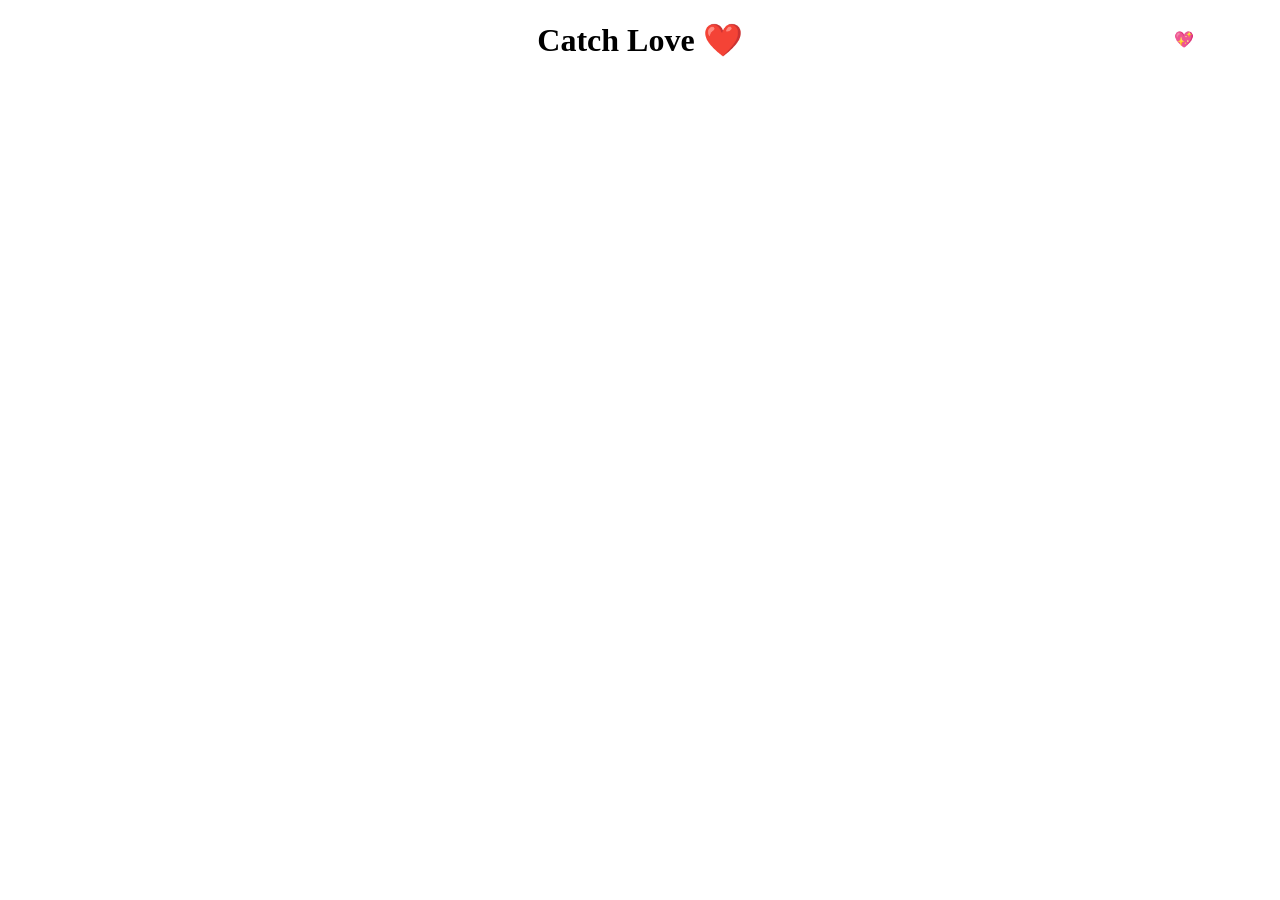
==== game.html @ 5738472e "Add initial game.html for Catch Love game" ====
<!DOCTYPE html>
<html>
<head>
<link rel="stylesheet" href="style.css">
</head>

<body>

<h1 style="text-align:center">Catch Love ❤️</h1>

<script>
let score = 0;

function heart() {
    let h = document.createElement("div");
    h.innerHTML = "💖";
    h.style.position = "absolute";
    h.style.left = Math.random()*window.innerWidth + "px";
    h.style.top = "0px";

    h.onclick = () => {
        score++;
        h.remove();

        if(score >= 5){
            document.body.innerHTML = "<h1>I love you my chota chammach ❤️</h1>";
        }
    };

    document.body.appendChild(h);

    let fall = setInterval(()=>{
        h.style.top = parseInt(h.style.top)+5+"px";
        if(parseInt(h.style.top)>window.innerHeight){
            h.remove();
            clearInterval(fall);
        }
    },50);
}

setInterval(heart,800);
</script>

</body>
</html>
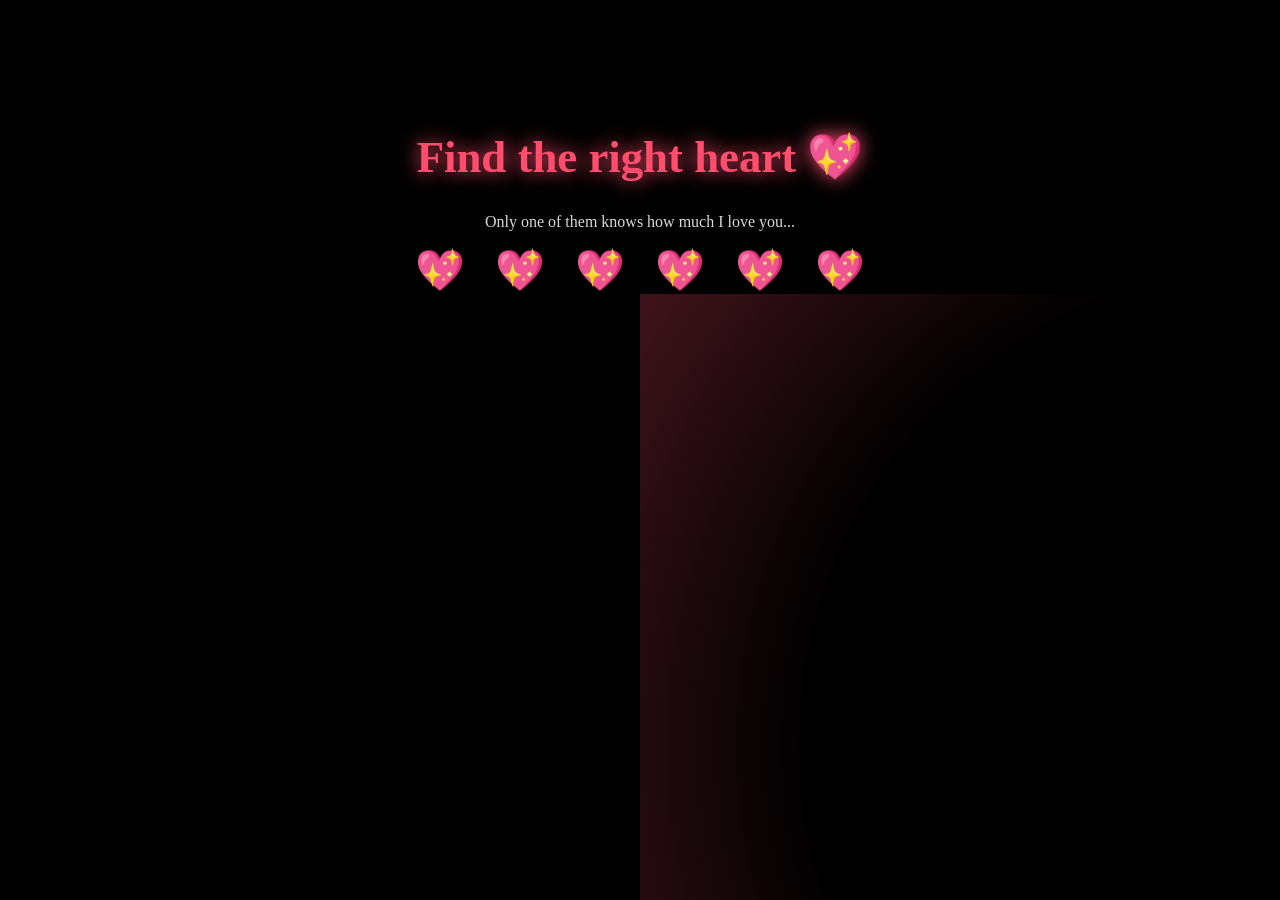
==== commit 5690056c: "Revamp game.html for new heart finding game" ====
--- a/game.html
+++ b/game.html
@@ -1,44 +1,42 @@
 <!DOCTYPE html>
 <html>
 <head>
+<title>For You 💖</title>
 <link rel="stylesheet" href="style.css">
 </head>
 
-<body>
+<body style="text-align:center; padding-top:100px;">
 
-<h1 style="text-align:center">Catch Love ❤️</h1>
+<h1>Find the right heart 💖</h1>
+<p>Only one of them knows how much I love you...</p>
+
+<div id="gameArea"></div>
 
 <script>
-let score = 0;
+const gameArea = document.getElementById("gameArea");
 
-function heart() {
-    let h = document.createElement("div");
-    h.innerHTML = "💖";
-    h.style.position = "absolute";
-    h.style.left = Math.random()*window.innerWidth + "px";
-    h.style.top = "0px";
+// create hearts
+for (let i = 0; i < 6; i++) {
+    const heart = document.createElement("span");
+    heart.innerHTML = "💖";
+    heart.style.fontSize = "40px";
+    heart.style.margin = "15px";
+    heart.style.cursor = "pointer";
 
-    h.onclick = () => {
-        score++;
-        h.remove();
-
-        if(score >= 5){
-            document.body.innerHTML = "<h1>I love you my chota chammach ❤️</h1>";
+    heart.onclick = () => {
+        if (i === 3) { // correct heart
+            document.body.innerHTML = `
+                <h1>I love you ❤️</h1>
+                <h2>my chota chammach 💕</h2>
+                <p>You found the one that feels like you.</p>
+            `;
+        } else {
+            heart.style.opacity = "0.3";
         }
     };
 
-    document.body.appendChild(h);
-
-    let fall = setInterval(()=>{
-        h.style.top = parseInt(h.style.top)+5+"px";
-        if(parseInt(h.style.top)>window.innerHeight){
-            h.remove();
-            clearInterval(fall);
-        }
-    },50);
+    gameArea.appendChild(heart);
 }
-
-setInterval(heart,800);
 </script>
 
 </body>
--- a/style.css
+++ b/style.css
@@ -0,0 +1,173 @@
+body {
+    margin: 0;
+    font-family: -apple-system, BlinkMacSystemFont;
+    color: white;
+    overflow-x: hidden;
+    background: black;
+}
+
+/* 🌷 Tulip Background */
+.bg {
+    position: fixed;
+    width: 110%;
+    height: 110%;
+    background: url('tulips.jpg');
+    background-size: cover;
+    background-position: center;
+    filter: brightness(0.45) blur(6px);
+    z-index: -2;
+
+    transform: translateZ(0);
+    transition: transform 0.2s ease-out;
+}
+
+/* 🌑 Overlay */
+.overlay {
+    position: fixed;
+    width: 100%;
+    height: 100%;
+    background: radial-gradient(circle, transparent, black 80%);
+    z-index: -1;
+}
+
+/* 💎 Glass Card */
+.glass {
+    margin: 120px auto;
+    width: 80%;
+    max-width: 500px;
+    padding: 40px;
+    text-align: center;
+
+    background: rgba(255,255,255,0.08);
+    backdrop-filter: blur(25px);
+
+    border-radius: 25px;
+    border: 1px solid rgba(255,255,255,0.2);
+
+    box-shadow: 0 0 40px rgba(255, 77, 109, 0.3);
+
+    animation: fadeIn 1.5s ease;
+}
+
+/* 💖 Heading */
+h1 {
+    font-size: 2.8rem;
+    color: #ff4d6d;
+    text-shadow: 0 0 20px #ff4d6d;
+    animation: glow 2.5s ease-in-out infinite;
+}
+
+@keyframes glow {
+    0% { text-shadow: 0 0 10px #ff4d6d; }
+    50% { text-shadow: 0 0 30px #ff4d6d; }
+    100% { text-shadow: 0 0 10px #ff4d6d; }
+}
+
+p {
+    opacity: 0.85;
+}
+
+/* 💕 Button */
+button {
+    margin-top: 20px;
+    padding: 14px 24px;
+    border: none;
+    background: linear-gradient(45deg, #ff4d6d, #ff1e4d);
+    color: white;
+    border-radius: 15px;
+    cursor: pointer;
+
+    box-shadow: 0 0 20px #ff4d6d;
+    transition: 0.3s;
+}
+
+button:hover {
+    transform: scale(1.1);
+}
+
+/* 💌 Secret */
+.secret {
+    text-align: center;
+    margin-top: 30px;
+    cursor: pointer;
+    opacity: 0.7;
+}
+
+.secret:hover {
+    opacity: 1;
+}
+
+/* 💖 Hidden Message */
+#hiddenMessage {
+    display: none;
+    text-align: center;
+    margin-top: 20px;
+}
+
+/* 📝 Blog */
+.blog {
+    width: 80%;
+    margin: 40px auto;
+    padding: 25px;
+
+    background: rgba(255,255,255,0.08);
+    backdrop-filter: blur(20px);
+
+    border-radius: 20px;
+}
+
+/* 💖 Floating Hearts */
+.heart {
+    position: fixed;
+    color: #ff4d6d;
+    animation: floatUp 6s linear infinite;
+}
+
+@keyframes floatUp {
+    0% { transform: translateY(100vh); opacity: 0; }
+    30% { opacity: 0.7; }
+    100% { transform: translateY(-10vh); opacity: 0; }
+}
+
+/* ✨ Entry Animation */
+@keyframes fadeIn {
+    from { opacity: 0; transform: translateY(40px);}
+    to { opacity: 1; transform: translateY(0);}
+}
+body::after {
+    content: "";
+    position: fixed;
+    width: 100%;
+    height: 100%;
+    pointer-events: none;
+
+    background: radial-gradient(circle at center, transparent 60%, rgba(255, 77, 109, 0.25));
+    z-index: -1;
+}
+.gallery {
+    text-align: center;
+    margin: 60px auto;
+}
+
+.gallery h2 {
+    color: #ff4d6d;
+    margin-bottom: 20px;
+}
+
+.photos {
+    display: flex;
+    justify-content: center;
+    gap: 20px;
+    flex-wrap: wrap;
+}
+
+.photos img {
+    width: 200px;
+    border-radius: 15px;
+    transition: 0.3s;
+    box-shadow: 0 0 20px rgba(255,77,109,0.3);
+}
+
+.photos img:hover {
+    transform: scale(1.1);
+}
